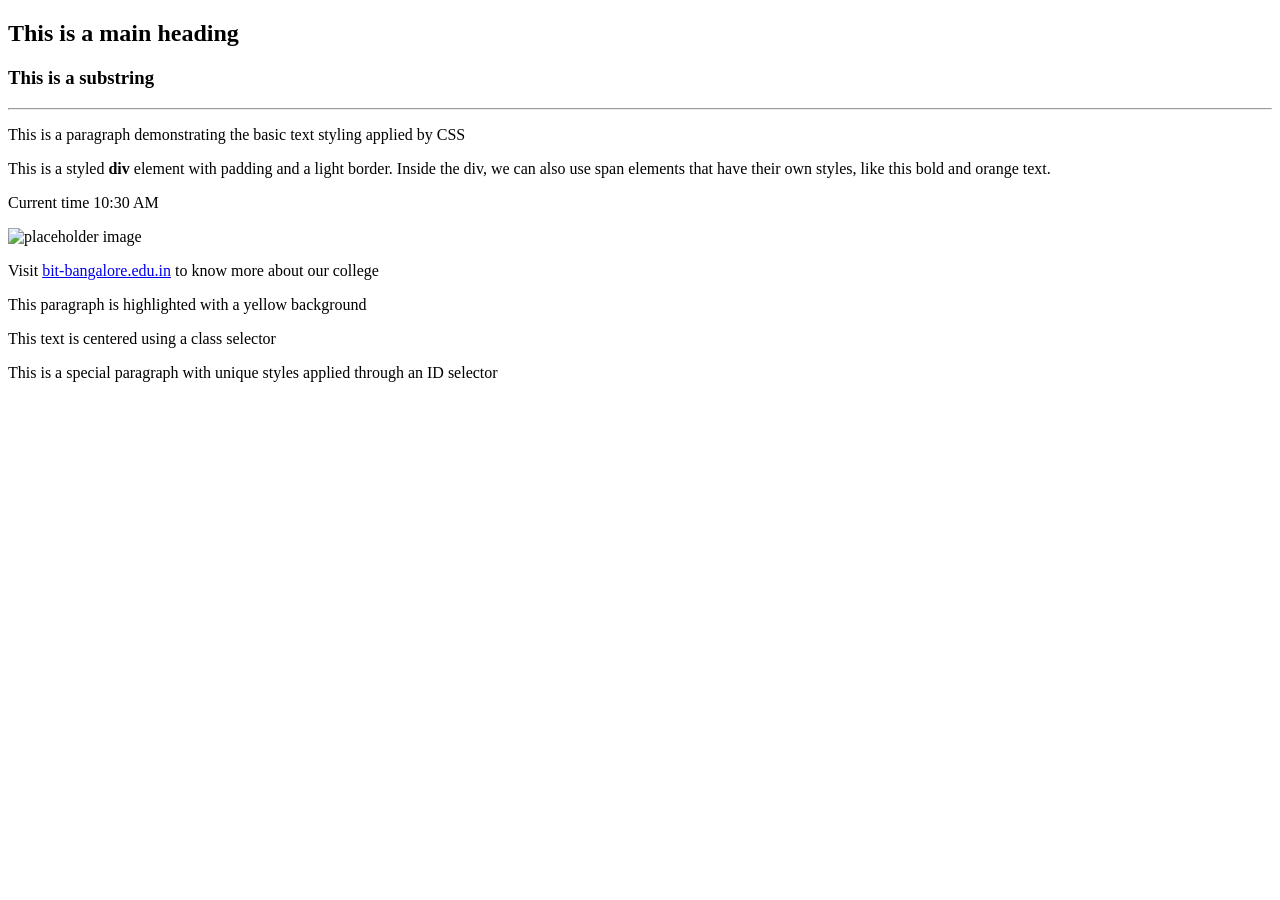
==== index.html @ fb5916dd "Create index.html" ====
<!DOCTYPE html>
<html>
    <head>
        <title>Styled HTML page</title>
        <link rel="stylesheet" href="style.css">
    </head>
    <body>
        <h2>This is a main heading</h2>
        <h3>This is a substring</h3>
        <hr>
        <p>
            This is a paragraph demonstrating the basic text styling applied by CSS
        </p>
        
        <div>
            This is a styled 
            <strong>div</strong> 
            element with padding and a light border. Inside the div, we can also use 
            <span>span elements</span> 
            that have their own styles, like this bold and orange text.
        </div>

        <p>
            Current time <time> 10:30 AM </time>
        </p>

        <img src="bit-830x246.jpeg" alt="placeholder image">

        <p>
            Visit 
            <a href="https://bit-bangalore.edu.in/">bit-bangalore.edu.in</a> 
            to know more about our college
        </p>

        <p class="highlight">
            This paragraph is highlighted with a yellow background
        </p>

        <p class="center">
            This text is centered using a class selector
        </p>

        <p id="special-paragraph">
            This is a special paragraph with unique styles applied through an ID selector
        </p>
    </body>
</html>
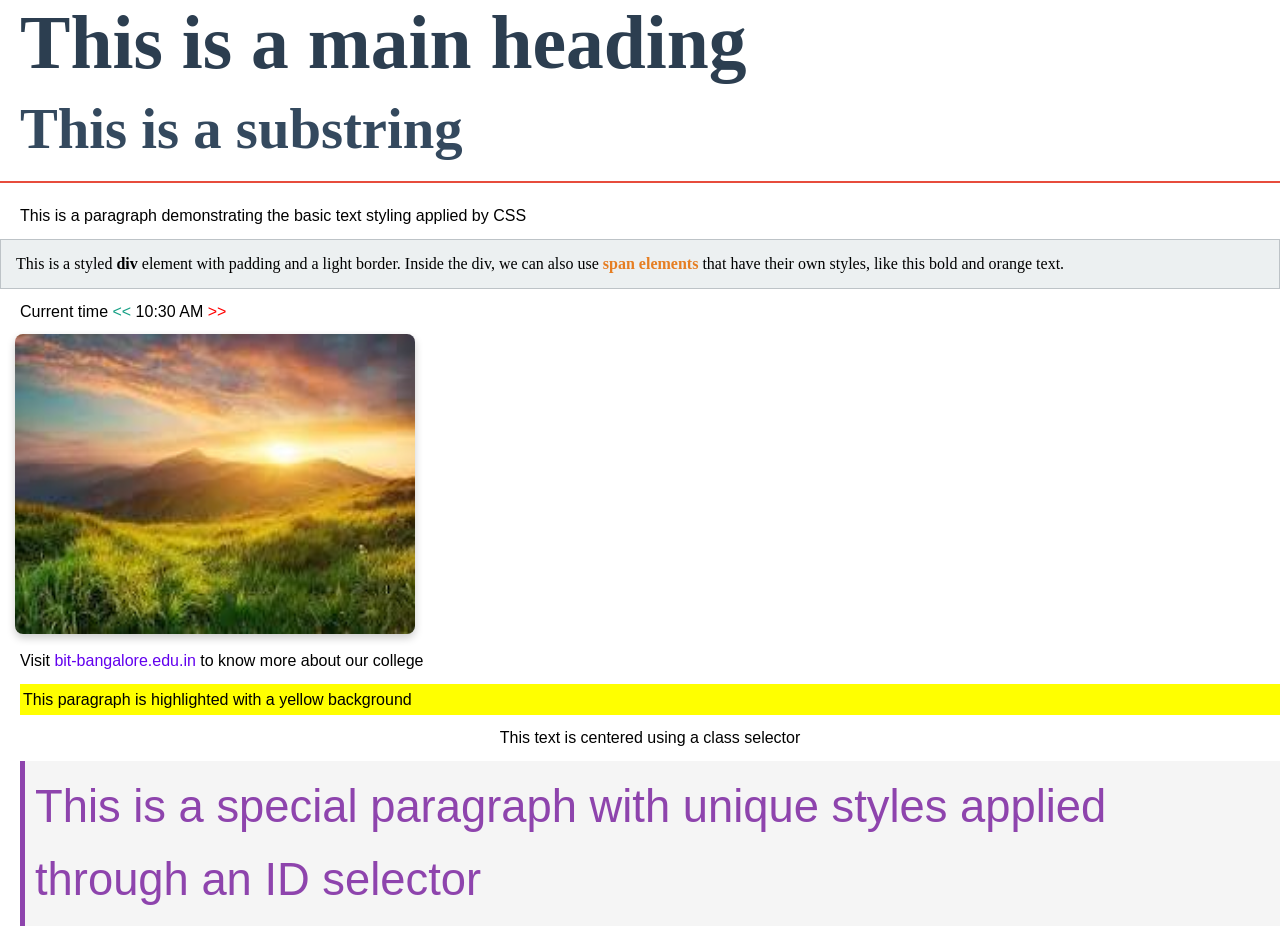
==== commit 9b843b88: "Update index.html" ====
--- a/index.html
+++ b/index.html
@@ -24,7 +24,7 @@
             Current time <time> 10:30 AM </time>
         </p>
 
-        <img src="bit-830x246.jpeg" alt="placeholder image">
+        <img src="./images/bit-830x246.jpeg" alt="placeholder image">
 
         <p>
             Visit 
--- a/style.css
+++ b/style.css
@@ -0,0 +1,91 @@
+* {
+    margin:0;
+    padding:0;
+    box-sizing:border-box;
+}
+
+h2 {
+    color: #2c3e50;
+    font-size: 2cm;
+    margin-bottom:10px;
+}
+
+h3 {
+    color: #34495e;
+    font-size: 1.5cm;
+    margin-bottom: 8px;
+}
+
+hr {
+    border: 0;
+    height: 2px;
+    background-color: #e74c3c;
+    margin: 20px 0;
+}
+
+p {
+    font-family: 'Arial', sans-serif;
+    line-height: 1.6;
+    margin: 10px 0;
+}
+
+div {
+    padding: 15px;
+    border: 1px solid #bdc3c7;
+    background-color: #ecf0f1;
+}
+
+span {
+    color: #e67e22;
+    font-weight: bold;
+}
+
+time::before {
+    content: '<<';
+    color: #16a085;
+}
+
+time::after {
+    content: '>>';
+    color: #ff0000;
+}
+
+img {
+    margin-left: 15px;
+    height: 300px;
+    width: 400px;
+    border-radius: 8px;
+    box-shadow: 0 4px 8px rgba(0,0,0,0.2);
+    max-width: 100%;
+}
+
+a {
+    text-decoration: none;
+    color: #6200ee;
+}
+
+a:hover {
+    color: #6200ee;
+    text-decoration:underline;
+}
+
+.highlight {
+    background-color: yellow;
+    padding: 3px;
+}
+
+.center {
+    text-align: center;
+}
+
+#special-paragraph {
+    font-size: 1.2cm;
+    color: #8e44ad;
+    background-color: #f5f5f5;
+    padding: 10px;
+    border-left: 5px solid #8e44ad;
+}
+
+h2, h3, p {
+    margin-left: 20px;
+}
